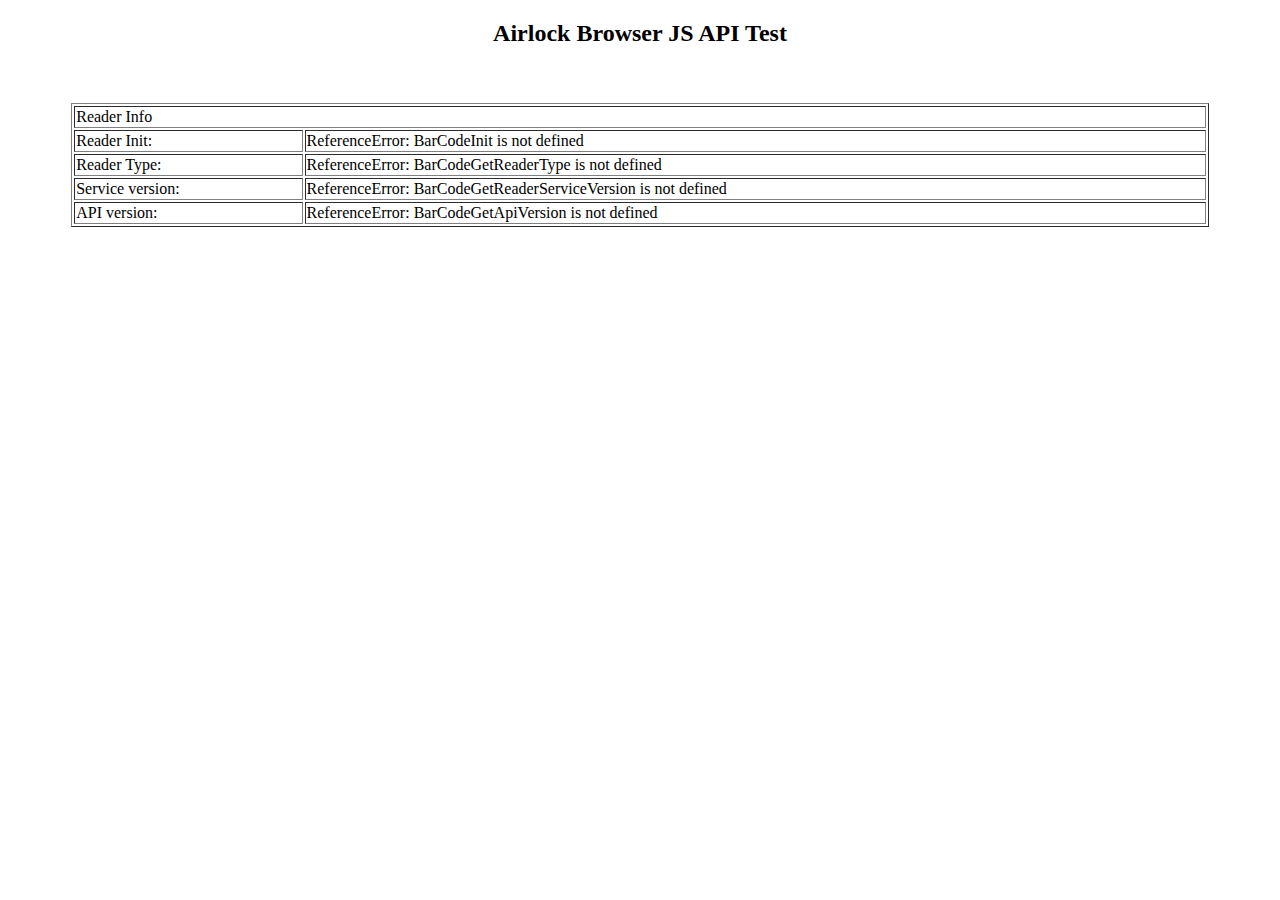
==== index.html @ 506698ba "remove js files reference from outcoder as they advised" ====
<!DOCTYPE html PUBLIC "-//W3C//DTD XHTML 1.0 Transitional//EN" "http://www.w3.org/TR/xhtml1/DTD/xhtml1-transitional.dtd">

<html xmlns="http://www.w3.org/1999/xhtml" >
    <head>
        <title>Airlock Browser JS API Test</title>
        <script type="text/javascript">
            window.onload = function() {
                document.getElementById("sp_reader_init").textContent = "Load...";
                document.getElementById("sp_reader_type").textContent = "Load...";
                document.getElementById("sp_service_ver").textContent = "Load...";
                document.getElementById("sp_api_ver").textContent = "Load...";

                try {
                    BarCodeInit();
                    document.getElementById("sp_reader_init").textContent = "OK";
                }
                catch (err) {
                    document.getElementById("sp_reader_init").textContent = err;
                }

                try {
                    var service_version = BarCodeGetReaderType();
                    document.getElementById("sp_reader_type").textContent = service_version;
                }
                catch (err) {
                    document.getElementById("sp_reader_type").textContent = err;
                }

                try {
                    var service_version = BarCodeGetReaderServiceVersion();
                    document.getElementById("sp_service_ver").textContent = service_version;
                }
                catch (err) {
                    document.getElementById("sp_service_ver").textContent = err;
                }

                try {
                    var api_version = BarCodeGetApiVersion();
                    document.getElementById("sp_api_ver").textContent = api_version;
                }
                catch (err) {
                    document.getElementById("sp_api_ver").textContent = err;
                }
            }
        </script>
    </head>

    <body>
        <center>
            <h2>Airlock Browser JS API Test</h2>

            <br />
            <br />

            <table border="1" width="90%">
                <tr>
                    <td colspan="2">Reader Info</td>
                </tr>
                <tr>
                    <td>Reader Init:</td>
                    <td><span id="sp_reader_init">Unknown</span></td>
                </tr>
                <tr>
                    <td>Reader Type:</td>
                    <td><span id="sp_reader_type">Unknown</span></td>
                </tr>
                <tr>
                    <td>Service version:</td>
                    <td><span id="sp_service_ver">Unknown</span></td>
                </tr>
                <tr>
                    <td>API version:</td>
                    <td><span id="sp_api_ver">Unknown</span></td>
                </tr>
            </table>


        </center>
    </body>
</html>
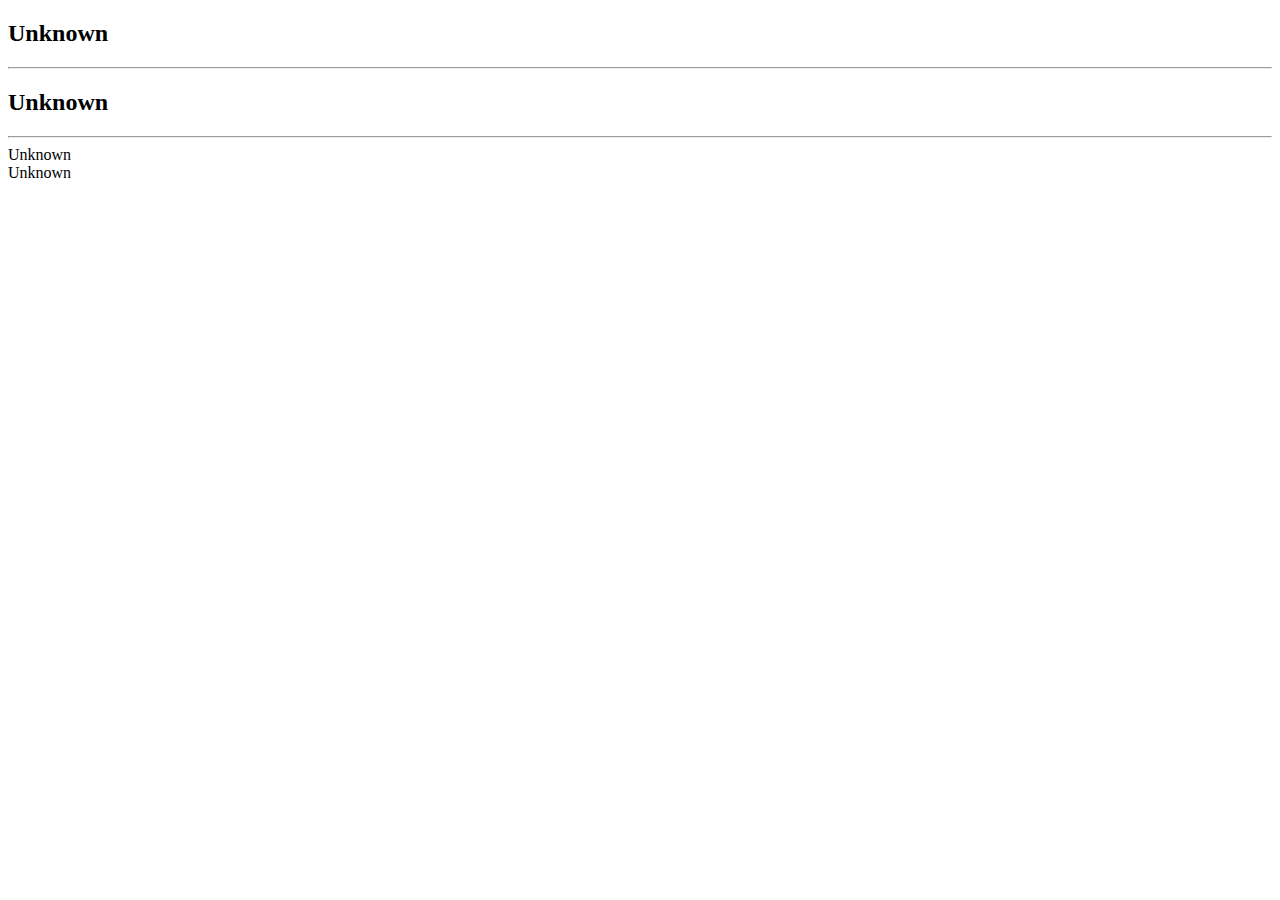
==== commit e18146d3: "use raw JavaScript to do the testing on airlock browser's API for CipherLab" ====
--- a/index.html
+++ b/index.html
@@ -1,80 +1,51 @@
 <!DOCTYPE html PUBLIC "-//W3C//DTD XHTML 1.0 Transitional//EN" "http://www.w3.org/TR/xhtml1/DTD/xhtml1-transitional.dtd">
+<html xmlns="http://www.w3.org/1999/xhtml">
 
-<html xmlns="http://www.w3.org/1999/xhtml" >
-    <head>
-        <title>Airlock Browser JS API Test</title>
-        <script type="text/javascript">
-            window.onload = function() {
-                document.getElementById("sp_reader_init").textContent = "Load...";
-                document.getElementById("sp_reader_type").textContent = "Load...";
-                document.getElementById("sp_service_ver").textContent = "Load...";
-                document.getElementById("sp_api_ver").textContent = "Load...";
-
-                try {
-                    BarCodeInit();
-                    document.getElementById("sp_reader_init").textContent = "OK";
-                }
-                catch (err) {
-                    document.getElementById("sp_reader_init").textContent = err;
-                }
-
-                try {
-                    var service_version = BarCodeGetReaderType();
-                    document.getElementById("sp_reader_type").textContent = service_version;
-                }
-                catch (err) {
-                    document.getElementById("sp_reader_type").textContent = err;
-                }
-
-                try {
-                    var service_version = BarCodeGetReaderServiceVersion();
-                    document.getElementById("sp_service_ver").textContent = service_version;
-                }
-                catch (err) {
-                    document.getElementById("sp_service_ver").textContent = err;
-                }
-
-                try {
-                    var api_version = BarCodeGetApiVersion();
-                    document.getElementById("sp_api_ver").textContent = api_version;
-                }
-                catch (err) {
-                    document.getElementById("sp_api_ver").textContent = err;
-                }
-            }
-        </script>
-    </head>
-
-    <body>
-        <center>
-            <h2>Airlock Browser JS API Test</h2>
-
-            <br />
-            <br />
-
-            <table border="1" width="90%">
-                <tr>
-                    <td colspan="2">Reader Info</td>
-                </tr>
-                <tr>
-                    <td>Reader Init:</td>
-                    <td><span id="sp_reader_init">Unknown</span></td>
-                </tr>
-                <tr>
-                    <td>Reader Type:</td>
-                    <td><span id="sp_reader_type">Unknown</span></td>
-                </tr>
-                <tr>
-                    <td>Service version:</td>
-                    <td><span id="sp_service_ver">Unknown</span></td>
-                </tr>
-                <tr>
-                    <td>API version:</td>
-                    <td><span id="sp_api_ver">Unknown</span></td>
-                </tr>
-            </table>
+<head>
+    <meta name="viewport" content="width=device-width" />
+    <title> Test JS API </title>
 
 
-        </center>
-    </body>
+    <script src="js/testData.js"></script>
+
+    <script type="text/javascript">
+
+        airlock.onReady("handleAirlockReady()");
+
+        function handleAirlockReady() {
+            var value = BarCodeGetReaderType();
+            document.getElementById("reader_type").textContent = `Reader Type: ${value}`;
+            value = BarCodeGetReaderServiceVersion();
+            document.getElementById("service_version").textContent = `Service Version: ${value}`;
+
+            var result = "<h2>Test: BarCodeGetDecodersStatus()</h2> <hr>";
+            try {
+                var decoderStatusPromise = BarCodeGetDecodersStatus();
+
+                decoderStatusPromise.then((decoders) => {
+                    var decoderProperties = Object.keys(decoders); // if comment it out, then will test decoders against predefined propterty in testData.js file
+                    decoderProperties.forEach(propertyName => {
+                        result = `${result}\n <p>${propertyName}</p> <p>${decoders[propertyName]}</p>`;
+                    });
+                    document.getElementById("result").innerHTML = result;
+
+                });
+
+            } catch (error) {
+                document.getElementById("result").textContent = `error: ${error}`;
+            }
+
+        }
+    </script>
+</head>
+
+<body>
+    <h2 id="reader_type">Unknown</h2>
+    <hr>
+    <h2 id="service_version">Unknown</h2>
+    <hr>
+    <div id="result">Unknown</div>
+    <div id="result2">Unknown</div>
+</body>
+
 </html>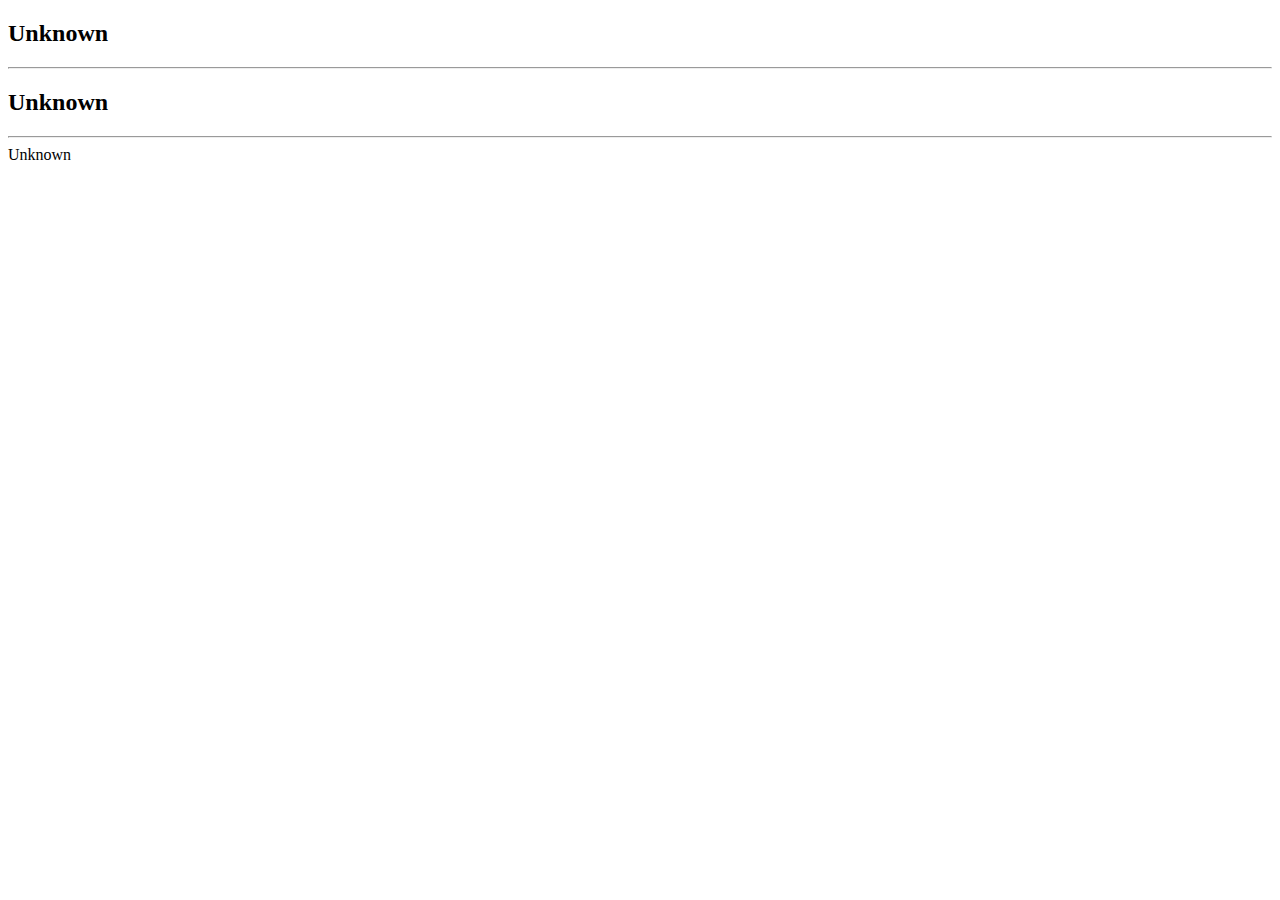
==== commit b4c4e3b1: "add test functionality on BarCodeGetReaderOutputConfiguration" ====
--- a/index.html
+++ b/index.html
@@ -13,39 +13,58 @@
         airlock.onReady("handleAirlockReady()");
 
         function handleAirlockReady() {
+
             var value = BarCodeGetReaderType();
             document.getElementById("reader_type").textContent = `Reader Type: ${value}`;
             value = BarCodeGetReaderServiceVersion();
             document.getElementById("service_version").textContent = `Service Version: ${value}`;
 
-            var result = "<h2>Test: BarCodeGetDecodersStatus()</h2> <hr>";
+            // Test: BarCodeGetDecodersStatus()
+            // var result = "<h2>Test: BarCodeGetDecodersStatus()</h2> <hr>";
+            // try {
+            //     var decoderStatusPromise = BarCodeGetDecodersStatus();
+
+            //     decoderStatusPromise.then((decoders) => {
+            //         var decoderProperties = Object.keys(decoders); // if comment it out, then will test decoders against predefined propterty in testData.js file
+            //         decoderProperties.forEach(propertyName => {
+            //             result = `${result}\n <p>${propertyName}</p> <p>${decoders[propertyName]}</p>`;
+            //         });
+            //         document.getElementById("result").innerHTML = result;
+
+            //     });
+
+            // } catch (error) {
+            //     document.getElementById("result").textContent = `error: ${error}`;
+            // }
+
+            // Test: BarCodeGetReaderOutputConfiguration()
+            var result2 = "<h2>Test: BarCodeGetReaderOutputConfiguration()</h2> <hr>";
             try {
-                var decoderStatusPromise = BarCodeGetDecodersStatus();
+                var readerOutputConfig = BarCodeGetReaderOutputConfiguration();
+                // document.getElementById("result2").textContent = JSON.stringify(readerOutputConfig);
 
-                decoderStatusPromise.then((decoders) => {
-                    var decoderProperties = Object.keys(decoders); // if comment it out, then will test decoders against predefined propterty in testData.js file
-                    decoderProperties.forEach(propertyName => {
-                        result = `${result}\n <p>${propertyName}</p> <p>${decoders[propertyName]}</p>`;
-                    });
-                    document.getElementById("result").innerHTML = result;
+                var readerOutputConfigProperties = Object.keys(readerOutputConfig); // if comment it out, then will test decoders against predefined propterty in testData.js file
 
+                readerOutputConfigProperties.forEach(propertyName => {
+                    result2 = `${result2}\n <p>${propertyName}</p> <p>${readerOutputConfig[propertyName]}</p>`;
                 });
+                document.getElementById("result2").innerHTML = result2;
 
             } catch (error) {
-                document.getElementById("result").textContent = `error: ${error}`;
+                document.getElementById("result2").textContent = `error: ${error}`;
             }
-
         }
     </script>
 </head>
 
 <body>
-    <h2 id="reader_type">Unknown</h2>
+    <h2 id = "reader_type">Unknown</h2>
     <hr>
-    <h2 id="service_version">Unknown</h2>
+    <h2 id = "service_version">Unknown</h2>
     <hr>
-    <div id="result">Unknown</div>
-    <div id="result2">Unknown</div>
+    <!-- <div id="result">Unknown</div> -->
+    <!-- <hr> -->
+    <div id = "result2">Unknown</div>
 </body>
 
 </html>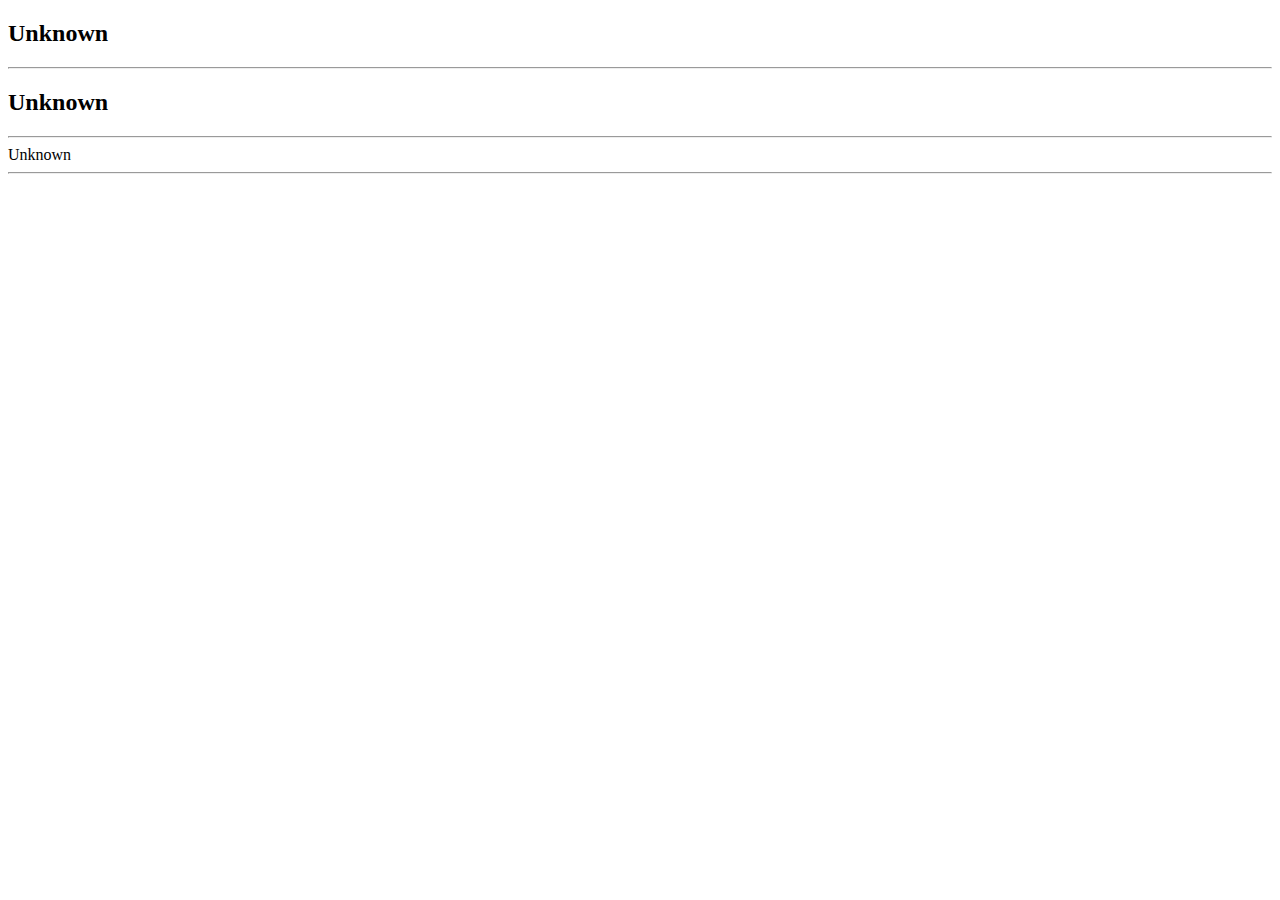
==== commit 0addd5b5: "test BarCodeGetErrorMsg" ====
--- a/index.html
+++ b/index.html
@@ -38,33 +38,66 @@
             // }
 
             // Test: BarCodeGetReaderOutputConfiguration()
-            var result2 = "<h2>Test: BarCodeGetReaderOutputConfiguration()</h2> <hr>";
+            // var result2 = "<h2>Test: BarCodeGetReaderOutputConfiguration()</h2> <hr>";
+            // try {
+            //     var readerOutputConfig = BarCodeGetReaderOutputConfiguration();
+            //     // document.getElementById("result2").textContent = JSON.stringify(readerOutputConfig);
+
+            //     var readerOutputConfigProperties = Object.keys(readerOutputConfig); // if comment it out, then will test decoders against predefined propterty in testData.js file
+
+            //     readerOutputConfigProperties.forEach(propertyName => {
+            //         result2 = `${result2}\n <p>${propertyName}</p> <p>${readerOutputConfig[propertyName]}</p>`;
+            //     });
+            //     document.getElementById("result2").innerHTML = result2;
+
+            // } catch (error) {
+            //     document.getElementById("result2").textContent = `error: ${error}`;
+            // }
+
+            // Test: BarCodeGetSymbology(...)
+            // var result3 = "<h2>Test: BarCodeGetSymbology(...)</h2><hr>";
+            // try {
+            //     symbologyNames.forEach((symbologyName) => {
+            //         result3 = `${result3} <h3>${symbologyName}</h3><hr>`;
+
+            //         var symbology = BarCodeGetSymbology(symbologyName);
+
+            //         var symbologyProperties = Object.keys(symbology);
+
+            //         symbologyProperties.forEach(propertyName => {
+            //             result3 = `${result3}\n <p>${propertyName}</p> <p>${symbology[propertyName]}</p> <hr>`;
+            //         });
+            //     });
+
+            //     document.getElementById("result3").innerHTML = result3;
+
+            // } catch (error) {
+            //     document.getElementById("result3").textContent = `error: ${error}`;
+            // }
+
+            var result4 = "<h2> Test: BarCodeGetErrorMsg()</h2><hr>";
             try {
-                var readerOutputConfig = BarCodeGetReaderOutputConfiguration();
-                // document.getElementById("result2").textContent = JSON.stringify(readerOutputConfig);
-
-                var readerOutputConfigProperties = Object.keys(readerOutputConfig); // if comment it out, then will test decoders against predefined propterty in testData.js file
-
-                readerOutputConfigProperties.forEach(propertyName => {
-                    result2 = `${result2}\n <p>${propertyName}</p> <p>${readerOutputConfig[propertyName]}</p>`;
-                });
-                document.getElementById("result2").innerHTML = result2;
+                var errorMessage = BarCodeGetErrorMsg();
+                result4 = `<h3>${errorMessage}</h3><hr>`;
+                document.getElementById("result4").innerHTML = result4;
 
             } catch (error) {
-                document.getElementById("result2").textContent = `error: ${error}`;
+                document.getElementById("result4").textContent = `error: ${error}`;
             }
         }
     </script>
 </head>
 
 <body>
-    <h2 id = "reader_type">Unknown</h2>
+    <h2 id="reader_type">Unknown</h2>
     <hr>
-    <h2 id = "service_version">Unknown</h2>
+    <h2 id="service_version">Unknown</h2>
     <hr>
-    <!-- <div id="result">Unknown</div> -->
-    <!-- <hr> -->
-    <div id = "result2">Unknown</div>
+    <!-- <div id = "result">Unknown</div><hr>
+    <div id = "result2">Unknown</div><hr>
+    <div id = "result3">Unknown</div><hr> -->
+    <div id="result4">Unknown</div><hr>
+
 </body>
 
-</html>+</html>
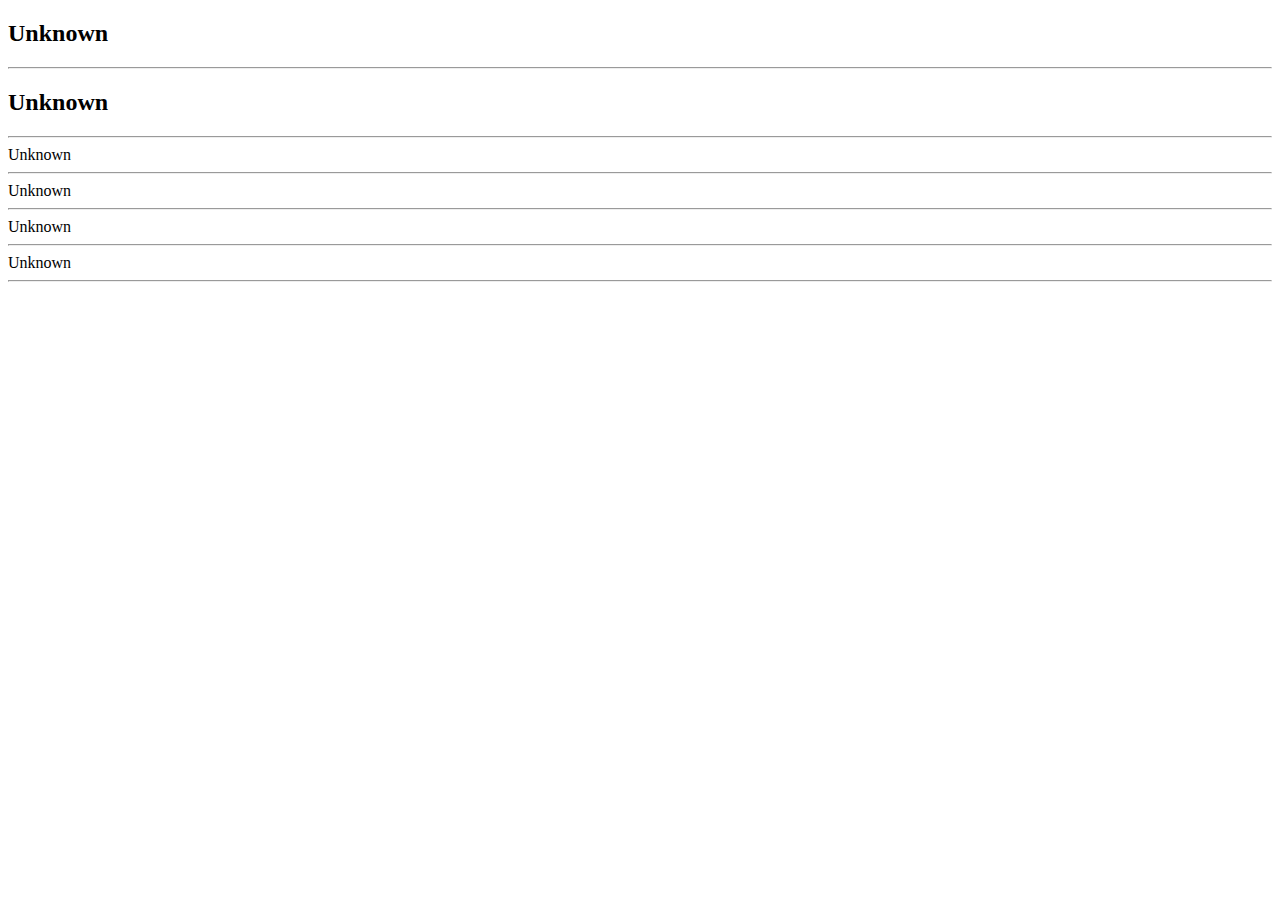
==== commit 301e6bdc: "check four apis" ====
--- a/index.html
+++ b/index.html
@@ -1,5 +1,4 @@
-<!DOCTYPE html PUBLIC "-//W3C//DTD XHTML 1.0 Transitional//EN" "http://www.w3.org/TR/xhtml1/DTD/xhtml1-transitional.dtd">
-<html xmlns="http://www.w3.org/1999/xhtml">
+<!DOCTYPE html>
 
 <head>
     <meta name="viewport" content="width=device-width" />
@@ -13,67 +12,66 @@
         airlock.onReady("handleAirlockReady()");
 
         function handleAirlockReady() {
-
             var value = BarCodeGetReaderType();
             document.getElementById("reader_type").textContent = `Reader Type: ${value}`;
             value = BarCodeGetReaderServiceVersion();
             document.getElementById("service_version").textContent = `Service Version: ${value}`;
 
             // Test: BarCodeGetDecodersStatus()
-            // var result = "<h2>Test: BarCodeGetDecodersStatus()</h2> <hr>";
-            // try {
-            //     var decoderStatusPromise = BarCodeGetDecodersStatus();
+            var result = "<h2>Test: BarCodeGetDecodersStatus()</h2> <hr>";
+            try {
+                var decoderStatusPromise = BarCodeGetDecodersStatus();
 
-            //     decoderStatusPromise.then((decoders) => {
-            //         var decoderProperties = Object.keys(decoders); // if comment it out, then will test decoders against predefined propterty in testData.js file
-            //         decoderProperties.forEach(propertyName => {
-            //             result = `${result}\n <p>${propertyName}</p> <p>${decoders[propertyName]}</p>`;
-            //         });
-            //         document.getElementById("result").innerHTML = result;
+                decoderStatusPromise.then((decoders) => {
+                    var decoderProperties = Object.keys(decoders); // if comment it out, then will test decoders against predefined propterty in testData.js file
+                    decoderProperties.forEach(propertyName => {
+                        result = `${result}\n <p>${propertyName}</p> <p>${decoders[propertyName]}</p>`;
+                    });
+                    document.getElementById("result").innerHTML = result;
 
-            //     });
+                });
 
-            // } catch (error) {
-            //     document.getElementById("result").textContent = `error: ${error}`;
-            // }
+            } catch (error) {
+                document.getElementById("result").textContent = `error: ${error}`;
+            }
 
-            // Test: BarCodeGetReaderOutputConfiguration()
-            // var result2 = "<h2>Test: BarCodeGetReaderOutputConfiguration()</h2> <hr>";
-            // try {
-            //     var readerOutputConfig = BarCodeGetReaderOutputConfiguration();
-            //     // document.getElementById("result2").textContent = JSON.stringify(readerOutputConfig);
+            Test: BarCodeGetReaderOutputConfiguration()
+            var result2 = "<h2>Test: BarCodeGetReaderOutputConfiguration()</h2> <hr>";
+            try {
+                var readerOutputConfig = BarCodeGetReaderOutputConfiguration();
+                // document.getElementById("result2").textContent = JSON.stringify(readerOutputConfig);
 
-            //     var readerOutputConfigProperties = Object.keys(readerOutputConfig); // if comment it out, then will test decoders against predefined propterty in testData.js file
+                var readerOutputConfigProperties = Object.keys(readerOutputConfig); // if comment it out, then will test decoders against predefined propterty in testData.js file
 
-            //     readerOutputConfigProperties.forEach(propertyName => {
-            //         result2 = `${result2}\n <p>${propertyName}</p> <p>${readerOutputConfig[propertyName]}</p>`;
-            //     });
-            //     document.getElementById("result2").innerHTML = result2;
+                readerOutputConfigProperties.forEach(propertyName => {
+                    result2 = `${result2}\n <p>${propertyName}</p> <p>${readerOutputConfig[propertyName]}</p>`;
+                });
+                document.getElementById("result2").innerHTML = result2;
 
-            // } catch (error) {
-            //     document.getElementById("result2").textContent = `error: ${error}`;
-            // }
+            } catch (error) {
+                document.getElementById("result2").textContent = `error: ${error}`;
+            }
 
-            // Test: BarCodeGetSymbology(...)
-            // var result3 = "<h2>Test: BarCodeGetSymbology(...)</h2><hr>";
-            // try {
-            //     symbologyNames.forEach((symbologyName) => {
-            //         result3 = `${result3} <h3>${symbologyName}</h3><hr>`;
+            //Test: BarCodeGetSymbology(...)
+            var result3 = "<h2>Test: BarCodeGetSymbology(...)</h2><hr>";
+            try {
+                symbologyNames.forEach((symbologyName) => {
+                    result3 = `${result3} <h3>${symbologyName}</h3><hr>`;
 
-            //         var symbology = BarCodeGetSymbology(symbologyName);
+                    var symbology = BarCodeGetSymbology(symbologyName);
 
-            //         var symbologyProperties = Object.keys(symbology);
+                    var symbologyProperties = Object.keys(symbology);
 
-            //         symbologyProperties.forEach(propertyName => {
-            //             result3 = `${result3}\n <p>${propertyName}</p> <p>${symbology[propertyName]}</p> <hr>`;
-            //         });
-            //     });
+                    symbologyProperties.forEach(propertyName => {
+                        result3 = `${result3}\n <p>${propertyName}</p> <p>${symbology[propertyName]}</p> <hr>`;
+                    });
+                });
 
-            //     document.getElementById("result3").innerHTML = result3;
+                document.getElementById("result3").innerHTML = result3;
 
-            // } catch (error) {
-            //     document.getElementById("result3").textContent = `error: ${error}`;
-            // }
+            } catch (error) {
+                document.getElementById("result3").textContent = `error: ${error}`;
+            }
 
             var result4 = "<h2> Test: BarCodeGetErrorMsg()</h2><hr>";
             try {
@@ -93,11 +91,15 @@
     <hr>
     <h2 id="service_version">Unknown</h2>
     <hr>
-    <!-- <div id = "result">Unknown</div><hr>
-    <div id = "result2">Unknown</div><hr>
-    <div id = "result3">Unknown</div><hr> -->
-    <div id="result4">Unknown</div><hr>
+    <div id="result">Unknown</div>
+    <hr>
+    <div id="result2">Unknown</div>
+    <hr>
+    <div id="result3">Unknown</div>
+    <hr>
+    <div id="result4">Unknown</div>
+    <hr>
 
 </body>
 
-</html>
+</html>